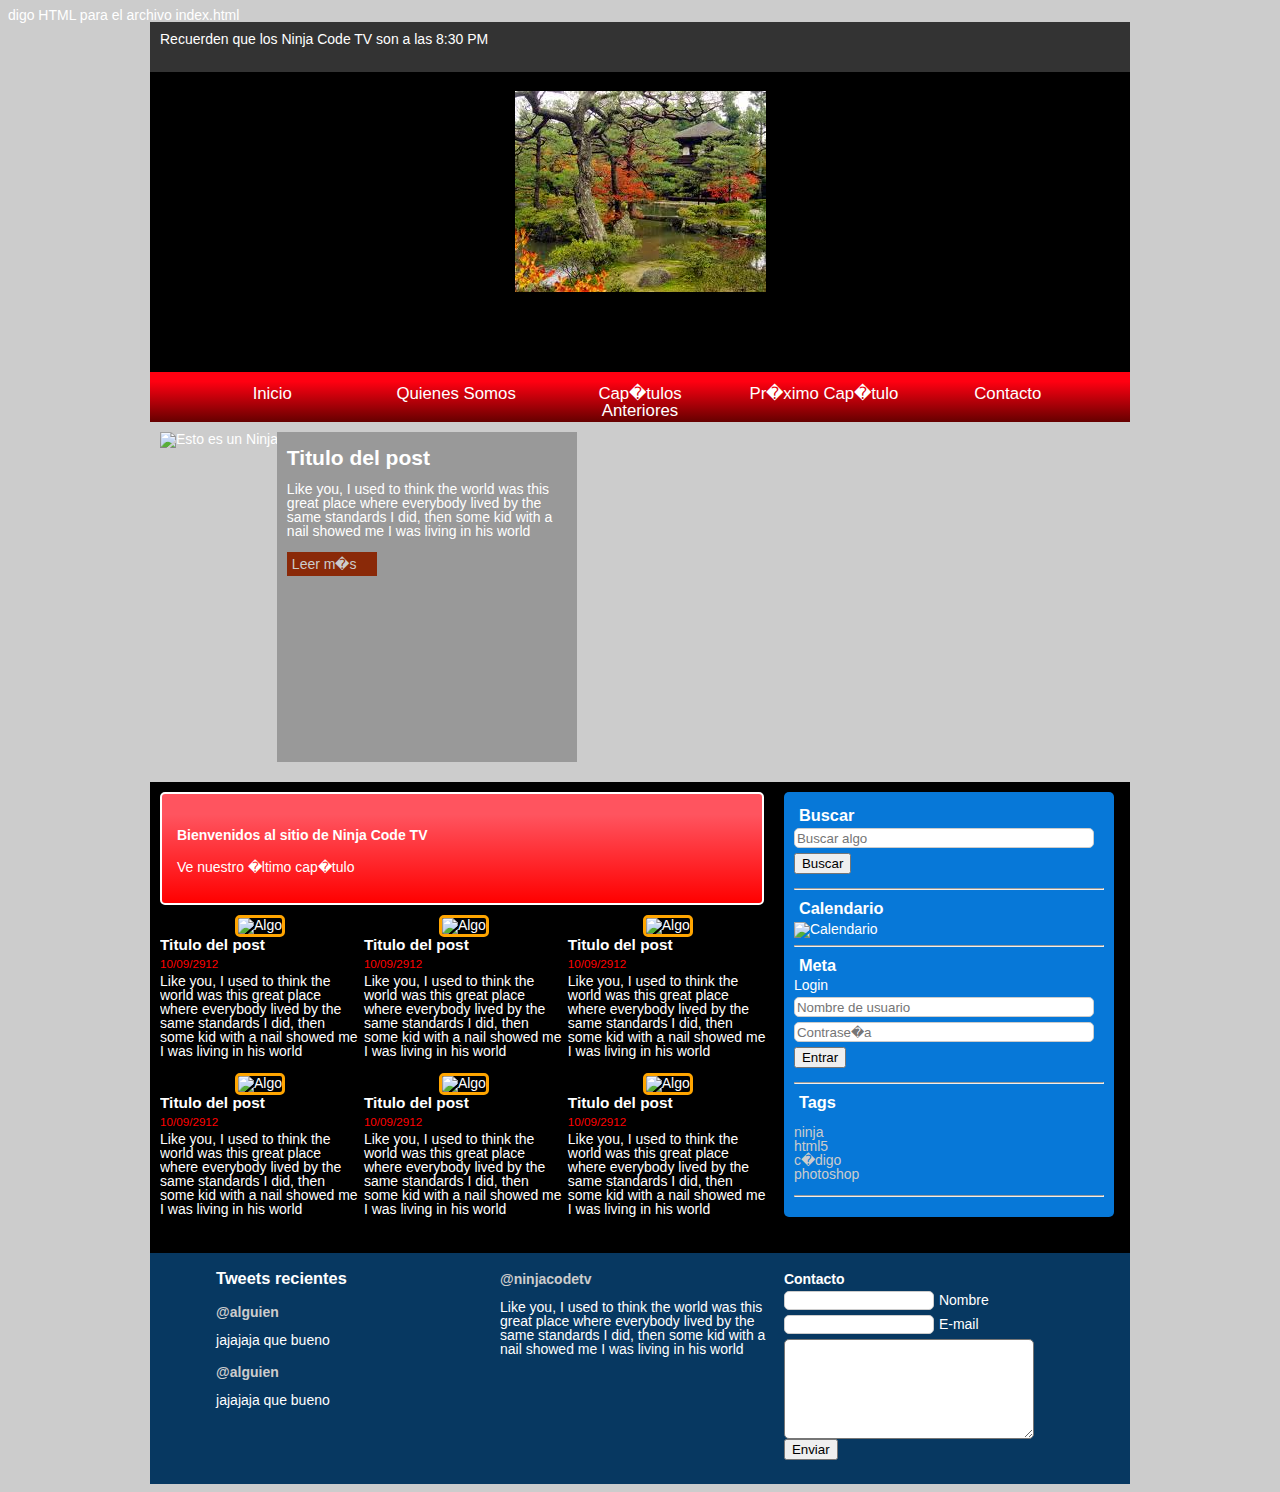
==== Maqueta/index.html @ 26ce40be "5 actualizacion" ====
digo HTML para el archivo index.html
<!DOCTYPE HTML>
<html lang="es">
<head>
        <meta charset="UTF-8">
        <link rel="stylesheet" href="estilos.css">
        <title>Ninja Code TV</title>
</head>
<body>
        <section id="contenedor">
                
                <header>
                        <div id="social">
                                <p>Recuerden que los Ninja Code TV son a las 8:30 PM</p>
                                <img src="" alt="">
                                <img src="" alt="">
                                <img src="" alt="">
                                <img src="" alt="">
                        </div>
                        <hgroup id="logo">
                                <h1><a href="" title=""><img src="imagen/kyoto.jpg" alt="Ninja Code TV"></a></h1>
                        </hgroup>
                        <nav>
                                <ul>
                                        <li><a href="">Inicio</a></li>
                                        <li><a href="">Quienes Somos</a></li>
                                        <li><a href="">Cap�tulos Anteriores</a></li>
                                        <li><a href="">Pr�ximo Cap�tulo</a></li>
                                        <li><a href="">Contacto</a></li>
                                </ul>
                        </nav>
                </header>

                <section id="slider">
                        <ul>
                                <li>
                                        <img src="ninja.jpg" alt="Esto es un Ninja">
                                        <div class="caption">
                                                <h3>Titulo del post</h3>
                                                <p>Like you, I used to think the world was this great place where everybody lived by the same standards I did, then some kid with a nail showed me I was living in his world</p>
                                                <a href="" title="">Leer m�s</a>
                                        </div>
                                </li>
                        </ul>
                </section>
                <section id="contenido">
                        <section id="cont">
                                <div id="bienvenida">
                                        <h4>Bienvenidos al sitio de Ninja Code TV</h4>
                                        <p>Ve nuestro �ltimo cap�tulo</p>
                                </div>
                                <section id="posts">
                                        <article>
                                                <img src="thumb.jpg" alt="Algo">
                                                <h2>Titulo del post</h2>
                                                <small>10/09/2912</small>
                                                <p>
                                                        Like you, I used to think the world was this great place where everybody lived by the same standards I did, then some kid with a nail showed me I was living in his world
                                                </p>
                                        </article>
                                        <article>
                                                <img src="thumb.jpg" alt="Algo">
                                                <h2>Titulo del post</h2>
                                                <small>10/09/2912</small>
                                                <p>
                                                        Like you, I used to think the world was this great place where everybody lived by the same standards I did, then some kid with a nail showed me I was living in his world
                                                </p>
                                        </article>
                                        <article>
                                                <img src="thumb.jpg" alt="Algo">
                                                <h2>Titulo del post</h2>
                                                <small>10/09/2912</small>
                                                <p>
                                                        Like you, I used to think the world was this great place where everybody lived by the same standards I did, then some kid with a nail showed me I was living in his world
                                                </p>
                                        </article>
                                        <article>
                                                <img src="thumb.jpg" alt="Algo">
                                                <h2>Titulo del post</h2>
                                                <small>10/09/2912</small>
                                                <p>
                                                        Like you, I used to think the world was this great place where everybody lived by the same standards I did, then some kid with a nail showed me I was living in his world
                                                </p>
                                        </article>
                                        <article>
                                                <img src="thumb.jpg" alt="Algo">
                                                <h2>Titulo del post</h2>
                                                <small>10/09/2912</small>
                                                <p>
                                                        Like you, I used to think the world was this great place where everybody lived by the same standards I did, then some kid with a nail showed me I was living in his world
                                                </p>
                                        </article>
                                        <article>
                                                <img src="thumb.jpg" alt="Algo">
                                                <h2>Titulo del post</h2>
                                                <small>10/09/2912</small>
                                                <p>
                                                        Like you, I used to think the world was this great place where everybody lived by the same standards I did, then some kid with a nail showed me I was living in his world
                                                </p>
                                        </article>
                                </section>
                        </section>
                        <aside>
                                <div class="bloque">
                                        <h3>Buscar</h3>
                                        <form action="">
                                                <input type="search" id="busca" placeholder="Buscar algo">
                                                <input type="submit" value="Buscar">
                                        </form>
                                        <hr>
                                </div>
                                <div class="bloque">
                                        <h3>Calendario</h3>
                                        <img src="concepto-de-calendario.png" alt="Calendario">
                                        <hr>
                                </div>
                                <div class="bloque">
                                        <h3>Meta</h3>
                                        <form action="">
                                                <label>Login</label>
                                                <input type="text" placeholder="Nombre de usuario">
                                                <input type="text" placeholder="Contrase�a">
                                                <input type="submit" value="Entrar">
                                        </form>
                                        <hr>
                                </div>
                                <div class="bloque">
                                        <h3>Tags</h3>
                                        <ul>
                                                <li><a href="">ninja</a></li>
                                                <li><a href="">html5</a></li>
                                                <li><a href="">c�digo</a></li>
                                                <li><a href="">photoshop</a></li>
                                        </ul>
                                        <hr>
                                </div>
                        </aside>
                </section>
                <footer>
                        <div class="bloque">
                                <h3>Tweets recientes</h3>
                                <ul>
                                        <li>
                                                <h4><a href="" title="">@alguien</a></h4>
                                                <p>jajajaja que bueno</p>
                                        </li>
                                        <li>
                                                <h4><a href="" title="">@alguien</a></h4>
                                                <p>jajajaja que bueno</p>
                                        </li>
                                </ul>
                        </div>
                        <div class="bloque">
                                <h4><a href="" title="@ninjacodetv">@ninjacodetv</a></h4>
                                <p>
                                        Like you, I used to think the world was this great place where everybody lived by the same standards I did, then some kid with a nail showed me I was living in his world
                                </p>
                        </div>
                        <div class="bloque">
                                <h4>Contacto</h4>
                                <form action="">
                                        <input type="text"><label for="">Nombre</label>
                                        <input type="text"><label for="">E-mail</label>
                                        <textarea name=""></textarea>
                                        <input type="submit" value="Enviar">
                                </form>
                        </div>
                </footer>        
        </section>
</body>
</html>
---- Maqueta/estilos.css ----
body {
  line-height: 1;
}

/* line 22, ../../../../../../Applications/Scout.app/Contents/Resources/vendor/gems/gems/compass-0.11.5/frameworks/compass/stylesheets/compass/reset/_utilities.scss */
ol, ul {
  list-style: none;
}

/* line 24, ../../../../../../Applications/Scout.app/Contents/Resources/vendor/gems/gems/compass-0.11.5/frameworks/compass/stylesheets/compass/reset/_utilities.scss */
table {
  border-collapse: collapse;
  border-spacing: 0;
}

/* line 26, ../../../../../../Applications/Scout.app/Contents/Resources/vendor/gems/gems/compass-0.11.5/frameworks/compass/stylesheets/compass/reset/_utilities.scss */
caption, th, td {
  text-align: left;
  font-weight: normal;
  vertical-align: middle;
}

/* line 28, ../../../../../../Applications/Scout.app/Contents/Resources/vendor/gems/gems/compass-0.11.5/frameworks/compass/stylesheets/compass/reset/_utilities.scss */
q, blockquote {
  quotes: none;
}
/* line 101, ../../../../../../Applications/Scout.app/Contents/Resources/vendor/gems/gems/compass-0.11.5/frameworks/compass/stylesheets/compass/reset/_utilities.scss */
q:before, q:after, blockquote:before, blockquote:after {
  content: "";
  content: none;
}

/* line 30, ../../../../../../Applications/Scout.app/Contents/Resources/vendor/gems/gems/compass-0.11.5/frameworks/compass/stylesheets/compass/reset/_utilities.scss */
a img {
  border: none;
}

/* line 114, ../../../../../../Applications/Scout.app/Contents/Resources/vendor/gems/gems/compass-0.11.5/frameworks/compass/stylesheets/compass/reset/_utilities.scss */
article, aside, details, figcaption, figure, footer, header, hgroup, menu, nav, section, summary {
  display: block;
}

/* line 3, ../sass/estilos.scss */
header, section, aside, hgroup, footer, nav {
  display: block;
}

/* line 6, ../sass/estilos.scss */
#contenedor {
  margin: 0 auto;
  overflow: hidden;
  width: 980px;
}

/* line 11, ../sass/estilos.scss */
body {
  background: #CCC;
  color: #FFF;
  font-family: Helvetica;
  font-size: 14px;
}

/* line 18, ../sass/estilos.scss */
a {
  color: #CCC;
  text-decoration: none;
}

/* line 19, ../sass/estilos.scss */
a:hover {
  color: #FFF;
}

/* line 21, ../sass/estilos.scss */
ul {
  list-style: none;
  padding: 0;
}

/* line 23, ../sass/estilos.scss */
header {
  height: auto;
}

/* line 27, ../sass/estilos.scss */
#social {
  background: #333;
  height: 50px;
  overflow: hidden;
}
/* line 31, ../sass/estilos.scss */
#social p {
  margin: 10px 10px;
}

/* line 35, ../sass/estilos.scss */
#logo {
  background: #000;
  height: 300px;
  overflow: hidden;
  text-align: center;
}

/* line 42, ../sass/estilos.scss */
nav {
  background-image: -webkit-linear-gradient(bottom, #660000 0%, #ff0011 81%);
  height: 50px;
  overflow: hidden;
}
/* line 46, ../sass/estilos.scss */
nav ul {
  text-align: center;
}
/* line 48, ../sass/estilos.scss */
nav ul li {
  display: inline-block;
  vertical-align: top;
}
/* line 51, ../sass/estilos.scss */
nav ul li a {
  display: block;
  color: #FFF;
  font-size: 1.2em;
  margin: 0 10px;
  width: 160px;
}
/* line 58, ../sass/estilos.scss */
nav ul li a:hover {
  background: red;
}

/* line 64, ../sass/estilos.scss */
#slider {
  height: 350px;
}
/* line 66, ../sass/estilos.scss */
#slider ul {
  height: 340px;
  margin: 10 auto;
}
/* line 69, ../sass/estilos.scss */
#slider ul li {
  margin: 0 auto;
  width: 960px;
}
/* line 72, ../sass/estilos.scss */
#slider ul li h3 {
  font-size: 1.5em;
  margin: 5px 0 10px 0;
}
/* line 76, ../sass/estilos.scss */
#slider ul li a {
  background: #8A2908;
  cursor: #FFF;
  display: block;
  padding: 5px;
  width: 80px;
}
/* line 83, ../sass/estilos.scss */
#slider ul li img {
  display: inline-block;
  margin: 0;
}
/* line 87, ../sass/estilos.scss */
#slider ul li .caption {
  background: #999;
  display: inline-block;
  height: 310px;
  margin-left: -5px;
  padding: 10px;
  overflow: hidden;
  vertical-align: top;
  width: 280px;
}

/* line 99, ../sass/estilos.scss */
#contenido {
  background: #000;
  overflow: hidden;
  padding: 10px;
}
/* line 103, ../sass/estilos.scss */
#contenido #cont {
  display: inline-block;
  overflow: hidden;
  width: 610px;
}
/* line 107, ../sass/estilos.scss */
#contenido #cont #bienvenida {
  background-image: -webkit-linear-gradient(bottom, red 0%, #ff545f 81%);
  border: 2px solid #FFF;
  border-radius: 5px;
  color: #FFF;
  display: inline-block;
  padding: 15px;
  width: 570px;
}
/* line 116, ../sass/estilos.scss */
#contenido #cont #posts {
  display: inline-block;
  margin: 10px auto;
}
/* line 120, ../sass/estilos.scss */
#contenido #cont article {
  display: inline-block;
  margin-bottom: 10px;
  text-align: center;
  vertical-align: top;
  width: 200px;
}
/* line 127, ../sass/estilos.scss */
#contenido #cont img {
  border: 3px solid orange;
  border-radius: 5px;
}
/* line 131, ../sass/estilos.scss */
#contenido #cont article h2, #contenido #cont article p, #contenido #cont article small {
  display: block;
  margin: 0 auto 5px auto;
  text-align: left;
}
/* line 136, ../sass/estilos.scss */
#contenido #cont article h2 {
  font-size: 1.1em;
}
/* line 139, ../sass/estilos.scss */
#contenido #cont article small {
  color: red;
}
/* line 143, ../sass/estilos.scss */
#contenido aside {
  background: #0778d8;
  border-radius: 5px;
  display: inline-block;
  margin-left: 10px;
  padding: 10px;
  overflow: hidden;
  vertical-align: top;
  width: 310px;
}
/* line 152, ../sass/estilos.scss */
#contenido aside .bloque {
  margin-bottom: 10px;
}
/* line 154, ../sass/estilos.scss */
#contenido aside .bloque label {
  display: block;
  margin-bottom: 5px;
}
/* line 158, ../sass/estilos.scss */
#contenido aside .bloque h3 {
  margin: 5px;
}
/* line 161, ../sass/estilos.scss */
#contenido aside .bloque input[type="search"], #contenido aside .bloque input[type="text"] {
  border: 1px solid #CCC;
  border-radius: 5px;
  height: 20px;
  margin-bottom: 5px;
  width: 300px;
}

/* line 171, ../sass/estilos.scss */
footer {
  background: #073861;
  overflow: hidden;
  text-align: center;
}
/* line 175, ../sass/estilos.scss */
footer .bloque {
  display: inline-block;
  margin-bottom: 10px;
  text-align: left;
  vertical-align: top;
  width: 280px;
}
/* line 181, ../sass/estilos.scss */
footer .bloque h4 {
  margin-bottom: 5px;
}
/* line 184, ../sass/estilos.scss */
footer .bloque a {
  color: #CCC;
}
/* line 187, ../sass/estilos.scss */
footer .bloque input[type="text"] {
  border: 1px solid #CCC;
  border-radius: 5px;
  margin-right: 5px;
  margin-bottom: 5px;
  width: 150px;
}
/* line 194, ../sass/estilos.scss */
footer .bloque textarea {
  border-radius: 5px;
  height: 100px;
  width: 250px;
}
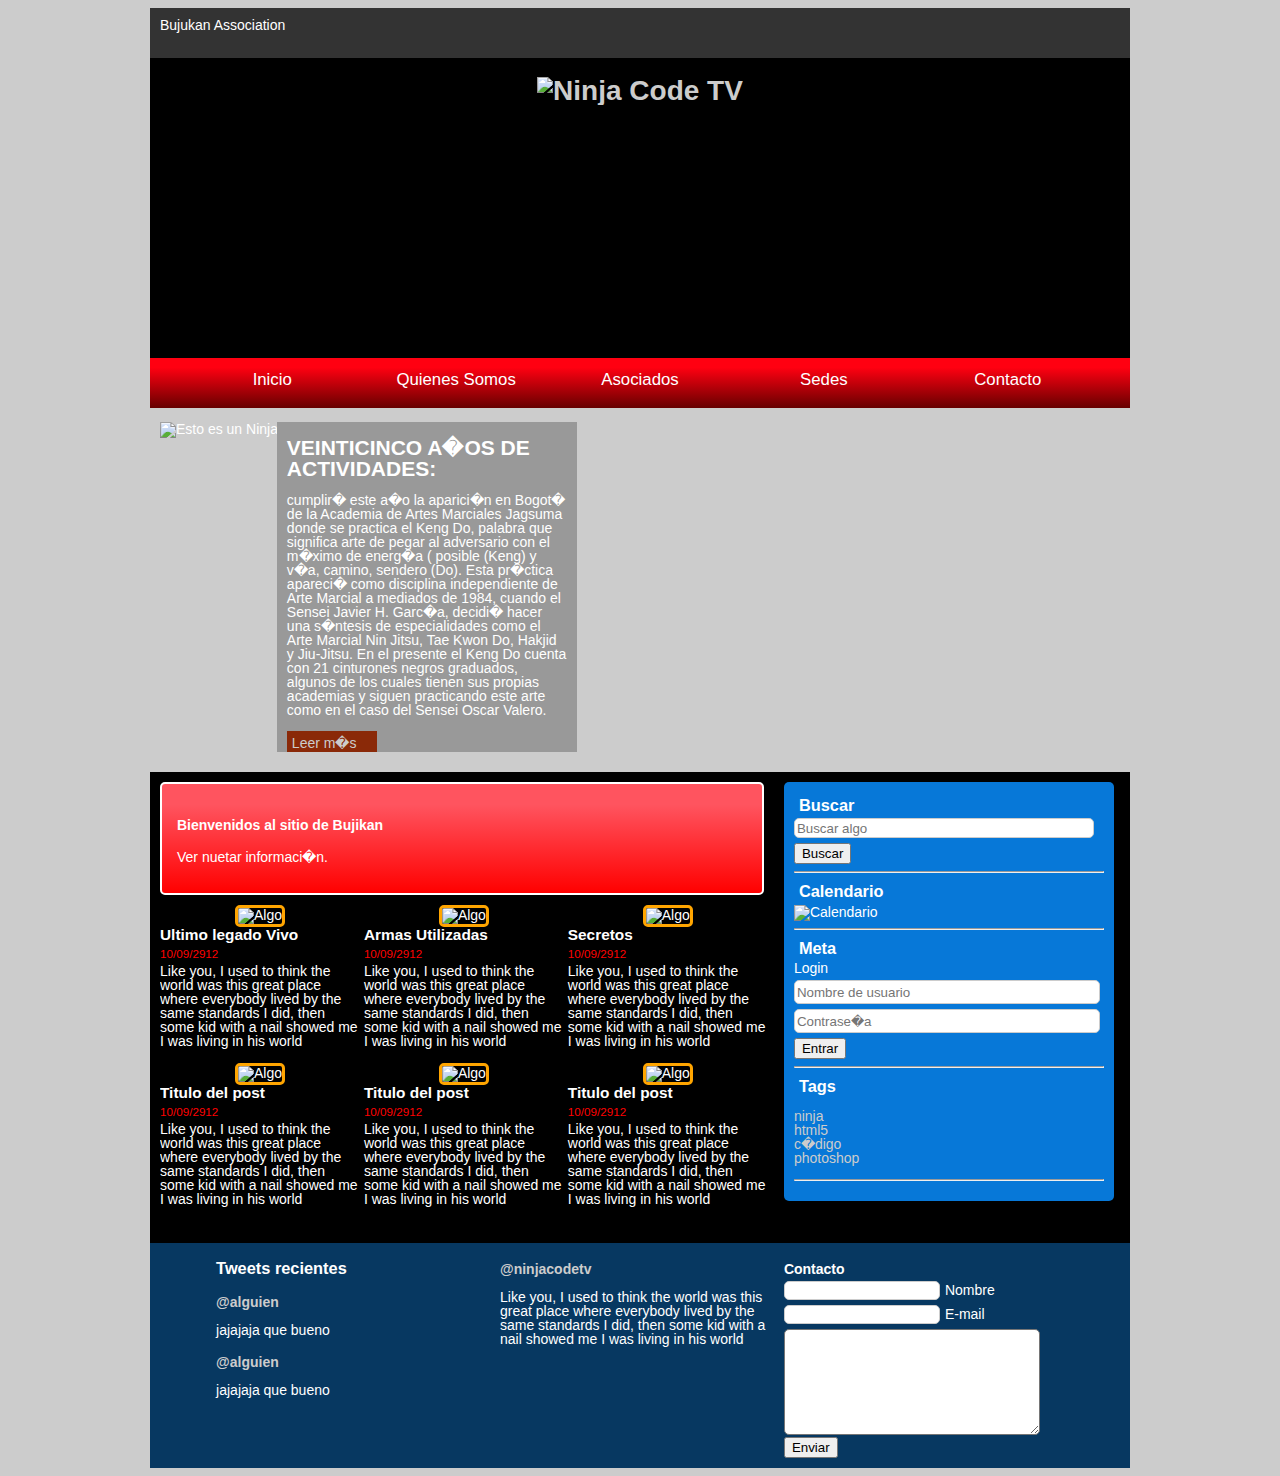
==== commit 99a5c273: "trabajo_sabado_mañana" ====
--- a/Maqueta/index.html
+++ b/Maqueta/index.html
@@ -1,31 +1,30 @@
-digo HTML para el archivo index.html
-<!DOCTYPE HTML>
+<!DOCTYPE html>
 <html lang="es">
 <head>
-        <meta charset="UTF-8">
+        <meta charset="UTF-8" />
         <link rel="stylesheet" href="estilos.css">
-        <title>Ninja Code TV</title>
+        <title>JAGSUMA</title>
 </head>
 <body>
         <section id="contenedor">
                 
                 <header>
                         <div id="social">
-                                <p>Recuerden que los Ninja Code TV son a las 8:30 PM</p>
+                                <p>Bujukan Association</p>
                                 <img src="" alt="">
                                 <img src="" alt="">
                                 <img src="" alt="">
                                 <img src="" alt="">
                         </div>
                         <hgroup id="logo">
-                                <h1><a href="" title=""><img src="imagen/kyoto.jpg" alt="Ninja Code TV"></a></h1>
+                                <h1><a href="" title=""><img src="imagen/title.jpg" alt="Ninja Code TV"></a></h1>
                         </hgroup>
                         <nav>
                                 <ul>
                                         <li><a href="">Inicio</a></li>
                                         <li><a href="">Quienes Somos</a></li>
-                                        <li><a href="">Cap�tulos Anteriores</a></li>
-                                        <li><a href="">Pr�ximo Cap�tulo</a></li>
+                                        <li><a href="">Asociados</a></li>
+                                        <li><a href="">Sedes</a></li>
                                         <li><a href="">Contacto</a></li>
                                 </ul>
                         </nav>
@@ -34,10 +33,10 @@
                 <section id="slider">
                         <ul>
                                 <li>
-                                        <img src="ninja.jpg" alt="Esto es un Ninja">
+                                        <img src="imagen/escudo01.jpg" alt="Esto es un Ninja">
                                         <div class="caption">
-                                                <h3>Titulo del post</h3>
-                                                <p>Like you, I used to think the world was this great place where everybody lived by the same standards I did, then some kid with a nail showed me I was living in his world</p>
+                                                <h3>VEINTICINCO A�OS DE ACTIVIDADES: </h3>
+                                                <p>cumplir� este a�o la aparici�n en Bogot� de la Academia de Artes Marciales Jagsuma donde se practica el Keng Do, palabra que significa arte de pegar al adversario con el m�ximo de energ�a ( posible (Keng) y v�a, camino, sendero (Do). Esta pr�ctica apareci� como disciplina independiente de Arte Marcial a mediados de 1984, cuando el Sensei Javier H. Garc�a, decidi� hacer una s�ntesis de especialidades como el Arte Marcial Nin Jitsu, Tae Kwon Do, Hakjid y Jiu-Jitsu. En el presente el Keng Do cuenta con 21 cinturones negros graduados, algunos de los cuales tienen sus propias academias y siguen practicando este arte como en el caso del Sensei Oscar Valero.</p>
                                                 <a href="" title="">Leer m�s</a>
                                         </div>
                                 </li>
@@ -46,29 +45,29 @@
                 <section id="contenido">
                         <section id="cont">
                                 <div id="bienvenida">
-                                        <h4>Bienvenidos al sitio de Ninja Code TV</h4>
-                                        <p>Ve nuestro �ltimo cap�tulo</p>
+                                        <h4>Bienvenidos al sitio de Bujikan</h4>
+                                        <p>Ver nuetar informaci�n.</p>
                                 </div>
                                 <section id="posts">
                                         <article>
-                                                <img src="thumb.jpg" alt="Algo">
-                                                <h2>Titulo del post</h2>
+                                                <img src="imagen/hatsui.jg" alt="Algo">
+                                                <h2>Ultimo legado Vivo</h2>
                                                 <small>10/09/2912</small>
                                                 <p>
                                                         Like you, I used to think the world was this great place where everybody lived by the same standards I did, then some kid with a nail showed me I was living in his world
                                                 </p>
                                         </article>
                                         <article>
-                                                <img src="thumb.jpg" alt="Algo">
-                                                <h2>Titulo del post</h2>
+                                                <img src="imagen/armas.jg" alt="Algo">
+                                                <h2>Armas Utilizadas</h2>
                                                 <small>10/09/2912</small>
                                                 <p>
                                                         Like you, I used to think the world was this great place where everybody lived by the same standards I did, then some kid with a nail showed me I was living in his world
                                                 </p>
                                         </article>
                                         <article>
-                                                <img src="thumb.jpg" alt="Algo">
-                                                <h2>Titulo del post</h2>
+                                                <img src="imagen/secretos.jg" alt="Algo">
+                                                <h2>Secretos</h2>
                                                 <small>10/09/2912</small>
                                                 <p>
                                                         Like you, I used to think the world was this great place where everybody lived by the same standards I did, then some kid with a nail showed me I was living in his world
@@ -111,7 +110,7 @@
                                 </div>
                                 <div class="bloque">
                                         <h3>Calendario</h3>
-                                        <img src="concepto-de-calendario.png" alt="Calendario">
+                                        <img src="imagen/calendario.jpg" alt="Calendario">
                                         <hr>
                                 </div>
                                 <div class="bloque">
